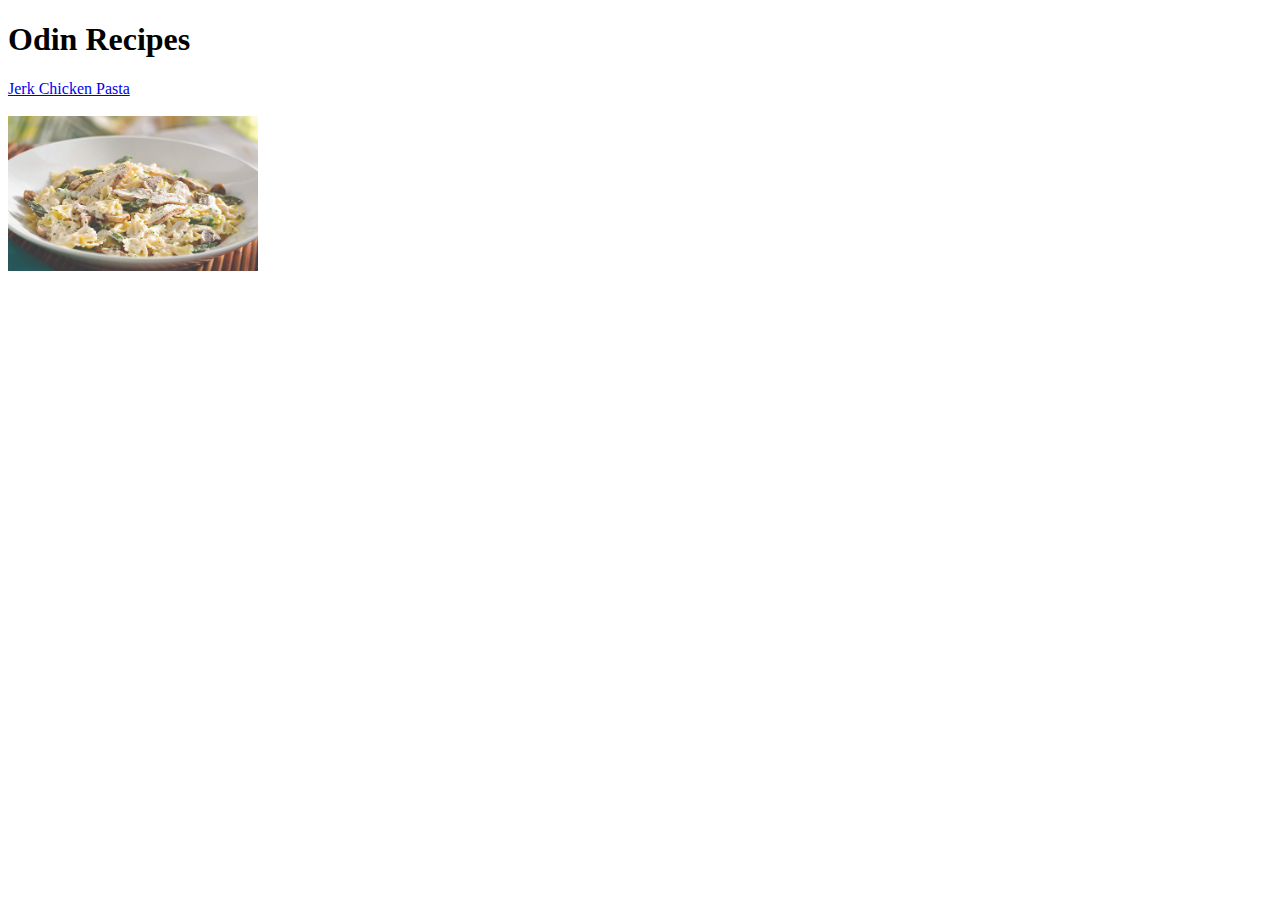
==== index.html @ 97ef8118 "Added picture to recipe.html" ====
<!DOCTYPE html>
<html lang="en">
<head>
    <meta charset="UTF-8">
    <meta http-equiv="X-UA-Compatible" content="IE=edge">
    <meta name="viewport" content="width=device-width, initial-scale=1.0">
    <title>Odin Recipes</title>
</head>
<body>
    <h1>Odin Recipes</h1>
    <a href="recipes/jerkchickenpasta.html">Jerk Chicken Pasta</a>
    <br><br>
    <img src="./images/JerkChickenPasta.jpeg" width='250' alt="jerk chicken pasta">




</body>
</html>
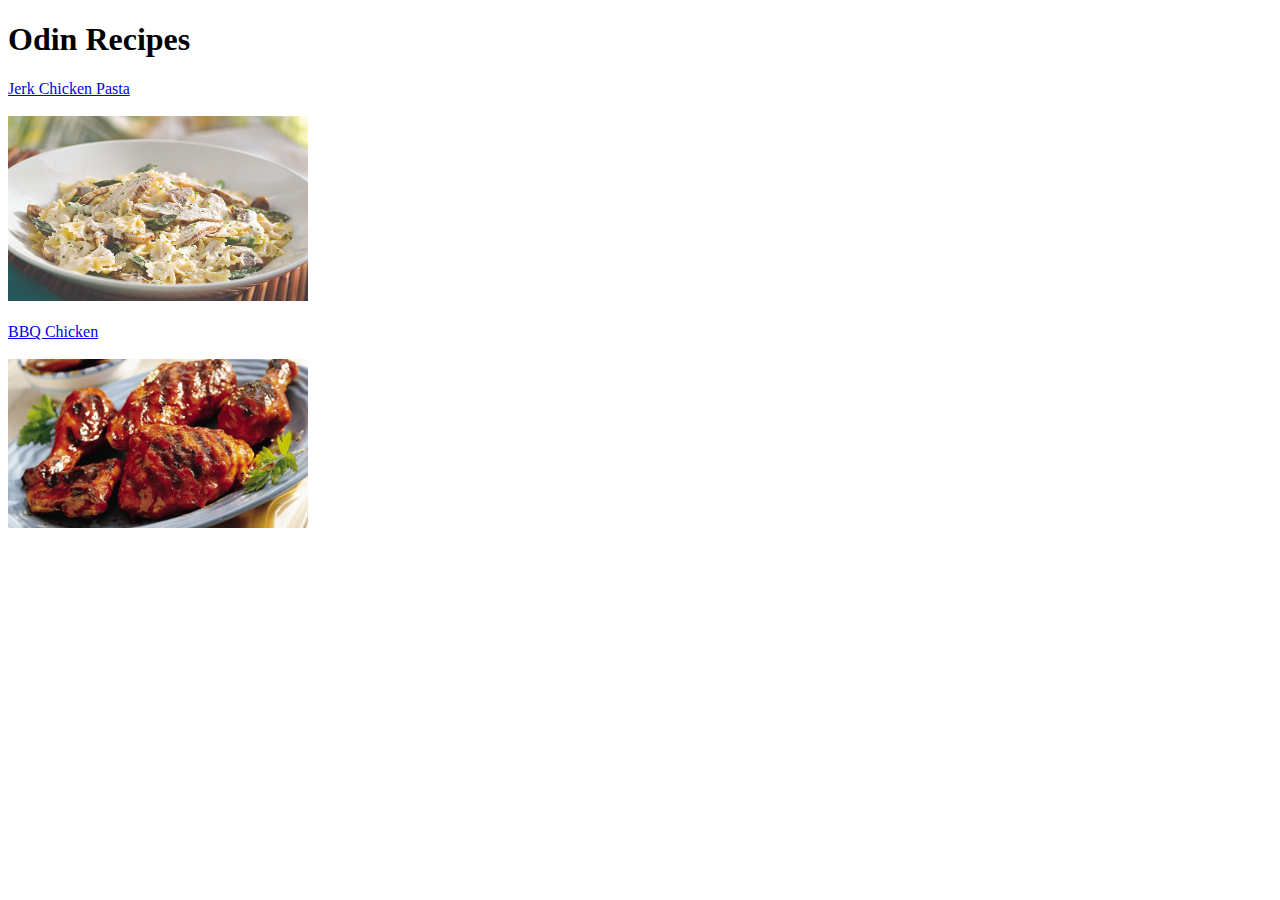
==== commit 95f15e8c: "Added bbqchicken recipe and page" ====
--- a/index.html
+++ b/index.html
@@ -10,10 +10,11 @@
     <h1>Odin Recipes</h1>
     <a href="recipes/jerkchickenpasta.html">Jerk Chicken Pasta</a>
     <br><br>
-    <img src="./images/JerkChickenPasta.jpeg" width='250' alt="jerk chicken pasta">
-
-
-
+    <img src="./images/JerkChickenPasta.jpeg" width='300' alt="jerk chicken pasta">
+    <br><br>
+    <a href="recipes/bbqchicken.html">BBQ Chicken</a>
+    <br><br>
+    <img src="./images/bbqchicken.jpeg" width='300' alt="BBQ Chicken">
 
 </body>
 </html>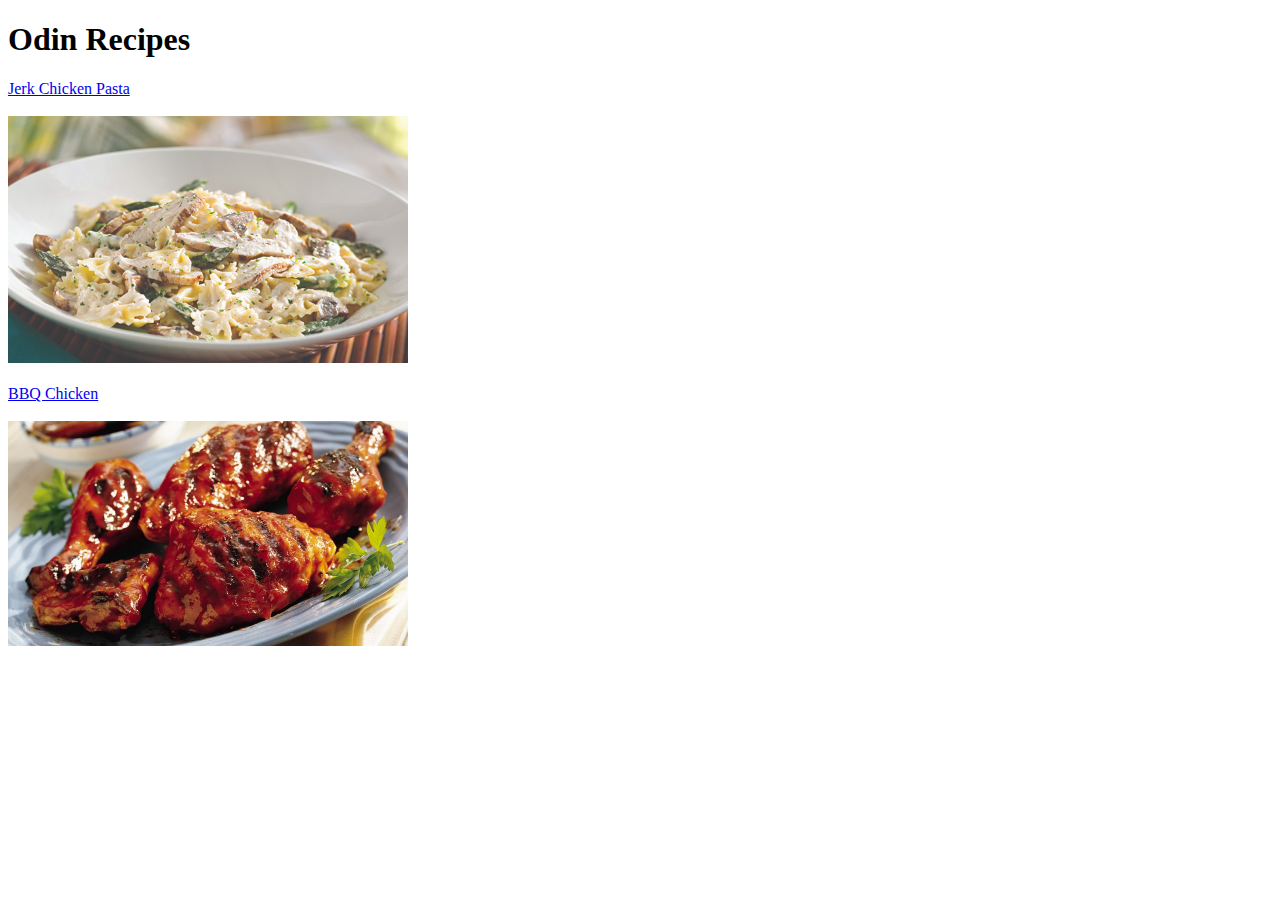
==== commit cd3ddcd0: "Started Shrimp Stirfry code" ====
--- a/index.html
+++ b/index.html
@@ -10,11 +10,11 @@
     <h1>Odin Recipes</h1>
     <a href="recipes/jerkchickenpasta.html">Jerk Chicken Pasta</a>
     <br><br>
-    <img src="./images/JerkChickenPasta.jpeg" width='300' alt="jerk chicken pasta">
+    <img src="./images/JerkChickenPasta.jpeg" width='400' alt="jerk chicken pasta">
     <br><br>
     <a href="recipes/bbqchicken.html">BBQ Chicken</a>
     <br><br>
-    <img src="./images/bbqchicken.jpeg" width='300' alt="BBQ Chicken">
+    <img src="./images/bbqchicken.jpeg" width='400' alt="BBQ Chicken">
 
 </body>
 </html>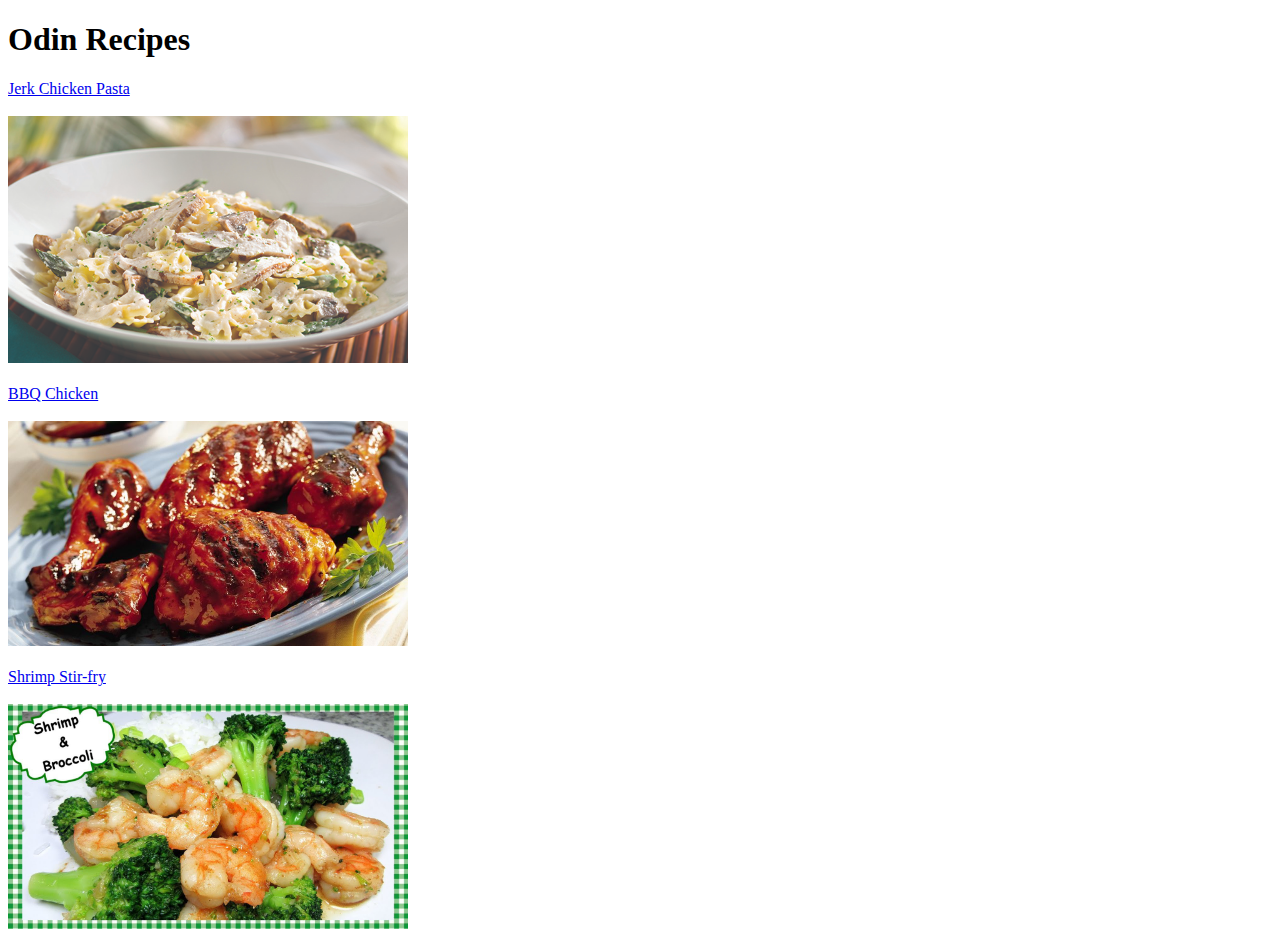
==== commit c595d340: "Added shrimp stir-fry page and code" ====
--- a/index.html
+++ b/index.html
@@ -14,7 +14,11 @@
     <br><br>
     <a href="recipes/bbqchicken.html">BBQ Chicken</a>
     <br><br>
-    <img src="./images/bbqchicken.jpeg" width='400' alt="BBQ Chicken">
+    <img src="./images/bbqchicken.jpeg" width='400' alt="bbq chicken">
+    <br><br>
+    <a href="recipes/shrimpstirfry.html">Shrimp Stir-fry</a>
+    <br><br>
+    <img src="./images/shrimpstirfry.jpeg" width='400' alt="shrimp stir-fry">
 
 </body>
 </html>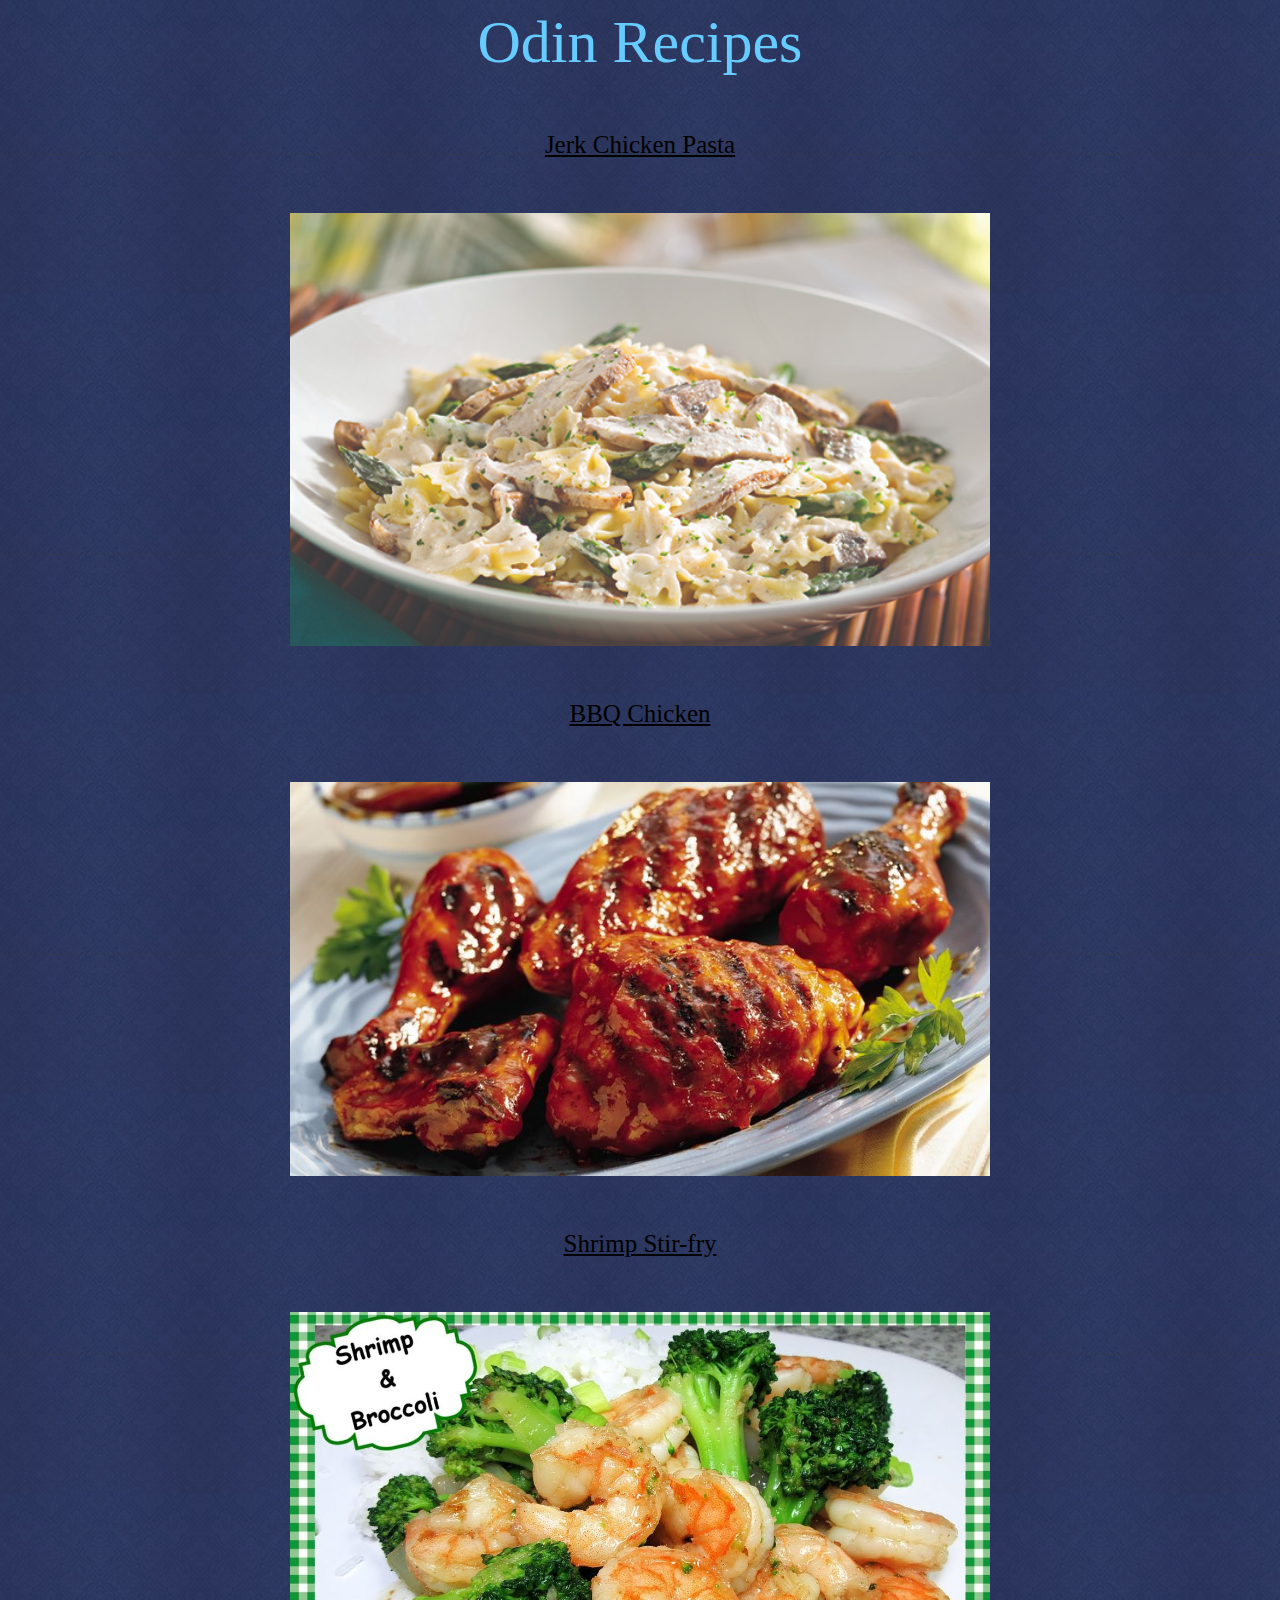
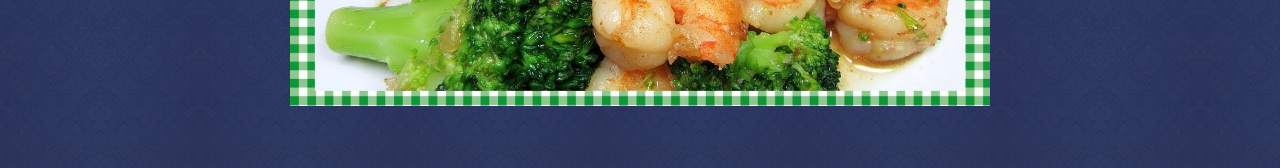
==== commit 2b37880a: "Updated main HTML file" ====
--- a/index.html
+++ b/index.html
@@ -5,20 +5,22 @@
     <meta http-equiv="X-UA-Compatible" content="IE=edge">
     <meta name="viewport" content="width=device-width, initial-scale=1.0">
     <title>Odin Recipes</title>
+    <link rel="stylesheet" href="style.css">
 </head>
-<body>
-    <h1>Odin Recipes</h1>
-    <a href="recipes/jerkchickenpasta.html">Jerk Chicken Pasta</a>
-    <br><br>
-    <img src="./images/JerkChickenPasta.jpeg" width='400' alt="jerk chicken pasta">
-    <br><br>
-    <a href="recipes/bbqchicken.html">BBQ Chicken</a>
-    <br><br>
-    <img src="./images/bbqchicken.jpeg" width='400' alt="bbq chicken">
-    <br><br>
-    <a href="recipes/shrimpstirfry.html">Shrimp Stir-fry</a>
-    <br><br>
-    <img src="./images/shrimpstirfry.jpeg" width='400' alt="shrimp stir-fry">
-
+<body class="body">
+    <div class="heading">Odin Recipes</div>
+    <br><br><br>
+    <a href="recipes/jerkchickenpasta.html" class="jerk1">Jerk Chicken Pasta</a>
+    <br><br><br>
+    <img src="./images/JerkChickenPasta.jpeg" class="jerk2" alt="jerk chicken pasta">
+    <br><br><br>
+    <a href="recipes/bbqchicken.html" class="bbq1">BBQ Chicken</a>
+    <br><br><br>
+    <img src="./images/bbqchicken.jpeg" class="bbq2" alt="bbq chicken">
+    <br><br><br>
+    <a href="recipes/shrimpstirfry.html" class="shrimp1">Shrimp Stir-fry</a>
+    <br><br><br>
+    <img src="./images/shrimpstirfry.jpeg" class="shrimp2" alt="shrimp stir-fry">
+    <br><br><br>
 </body>
 </html>--- a/style.css
+++ b/style.css
@@ -0,0 +1,29 @@
+.body {
+    background-image: url(./images/blue-background.webp);
+}
+
+.heading {
+    color: #66ccff;
+    text-align: center;
+    font-size: 60px;
+}
+
+.jerk1, .bbq1, .shrimp1 {
+    display: block;
+    text-align: center;
+    font-size: 25px;
+    color: black;
+}
+
+.jerk2, .bbq2, .shrimp2 {
+    width: 700px;
+    display: block;
+    margin-left: auto;
+    margin-right: auto;
+}
+
+.home {
+    color: white;
+}
+
+
